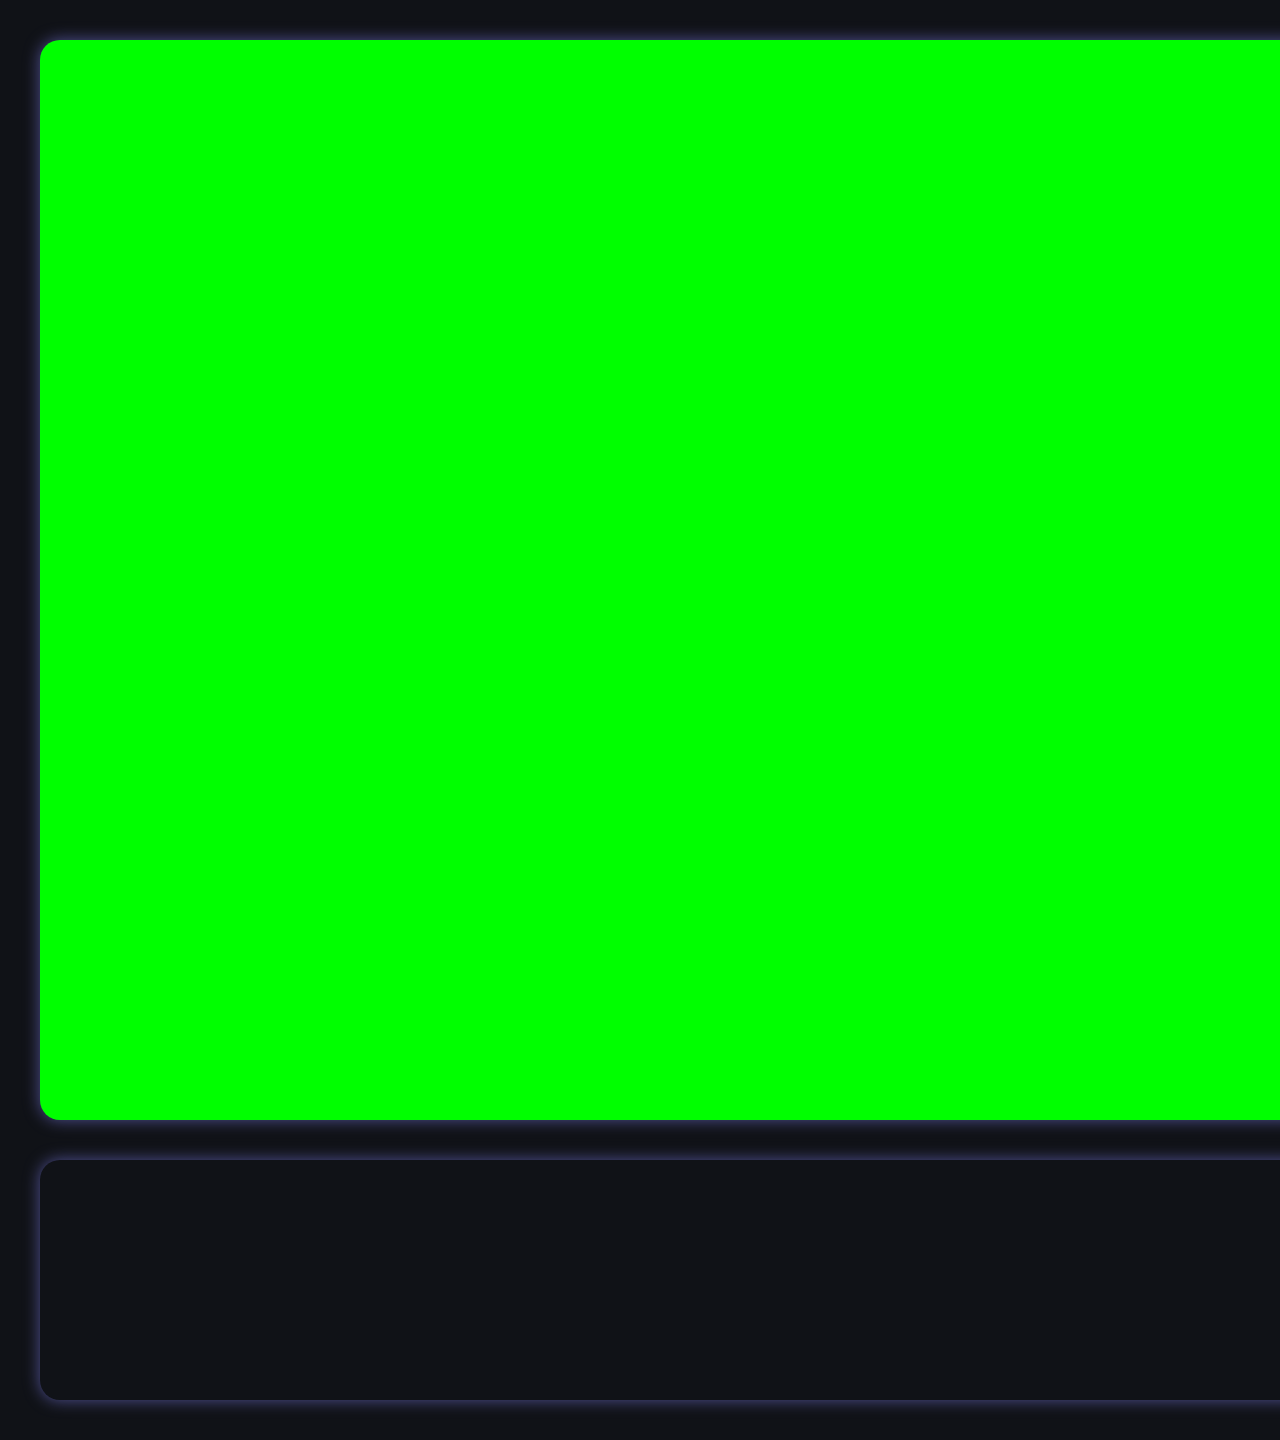
==== stream-screen/index.html @ a80e79aa "Add stream-screen" ====
<!DOCTYPE html>
<html>

<head>
    <meta charset="UTF-8">
    <meta name="viewport" content="width=device-width, initial-scale=1.0">
    <title>OBS Overlay</title>
    <link rel="stylesheet" href="index.css">
    <link rel="preconnect" href="https://fonts.googleapis.com">
    <link rel="preconnect" href="https://fonts.gstatic.com" crossorigin>
    <link href="https://fonts.googleapis.com/css2?family=M+PLUS+Rounded+1c:wght@700&display=swap" rel="stylesheet">
</head>

<body>
    <div id="screen"></div>
    <div id="description" contenteditable="true"></div>
    <div id="comments"></div>
</body>

</html>
---- stream-screen/index.css ----
*,
*:before,
*:after {
  box-sizing: inherit;
}

html {
  box-sizing: border-box;
  font-size: 16px;
}

body {
  margin: 0;
}

img {
  max-width: 100%;
  height: auto;
}

html {
  background: white;
}

body {
  position: relative;
  width: 2560px;
  height: 1440px;
  background: #101217;
}

#screen {
  position: absolute;
  left: 40px;
  top: 40px;
  width: 1920px;
  height: 1080px;
  background: #0f0;
  border-radius: 20px;
  filter: drop-shadow(0 0 8px rgba(136, 136, 255, 0.5333333333));
}

#description {
  position: absolute;
  left: 40px;
  bottom: 40px;
  width: 1920px;
  height: 240px;
  padding: 20px;
  color: white;
  background: #101217;
  border-radius: 20px;
  filter: drop-shadow(0 0 8px rgba(136, 136, 255, 0.5333333333));
  font-size: 48px;
}

#comments {
  position: absolute;
  right: 40px;
  top: 40px;
  width: 520px;
  height: 1080px;
  background: #101217;
  border-radius: 20px;
  filter: drop-shadow(0 0 8px rgba(136, 136, 255, 0.5333333333));
}/*# sourceMappingURL=index.css.map */
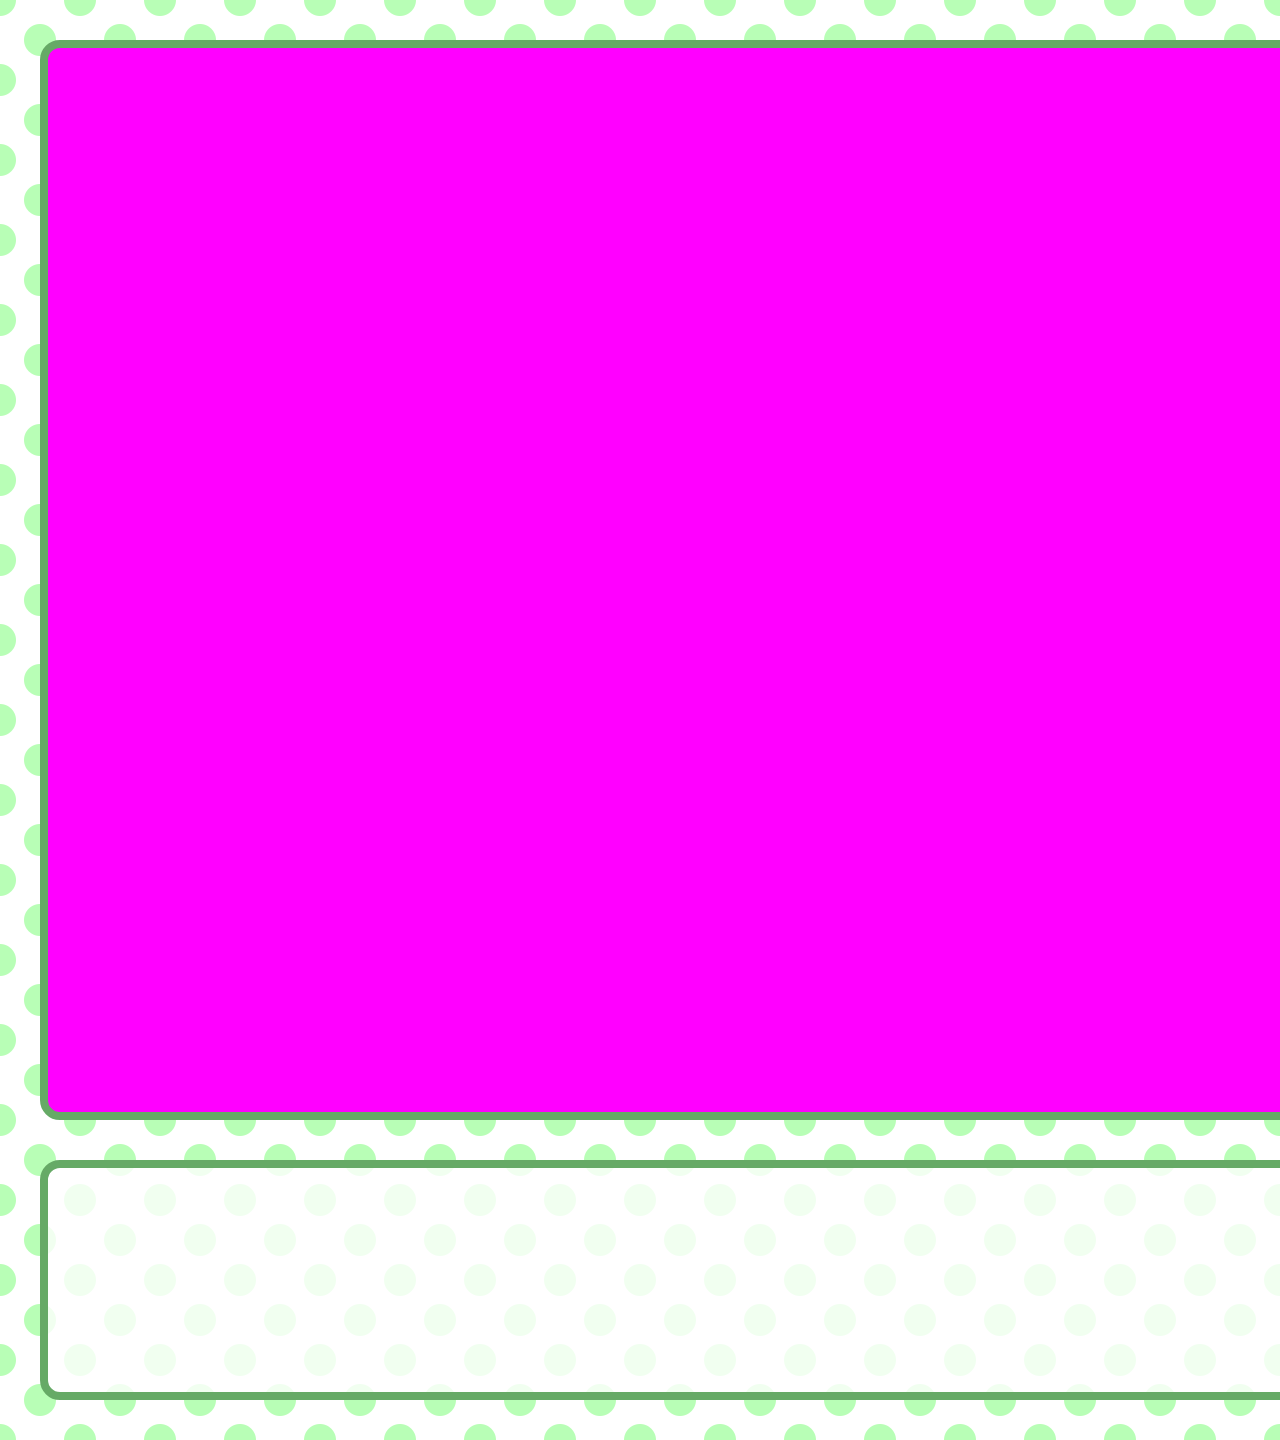
==== commit b9490c2b: "Update stream-screen." ====
--- a/stream-screen/index.html
+++ b/stream-screen/index.html
@@ -12,9 +12,31 @@
 </head>
 
 <body>
-    <div id="screen"></div>
-    <div id="description" contenteditable="true"></div>
-    <div id="comments"></div>
+    <main>
+        <div id="screen"></div>
+        <div id="description" contenteditable="true"></div>
+        <div id="comments"></div>
+        <div id="clock"></div>
+    </main>
+
+    <script>
+        const update_clock = () => {
+            const now = new Date();
+            const hours = `${now.getHours()}`.padStart(2, '0');
+            const minutes = `${now.getMinutes()}`.padStart(2, '0');
+            const clock_element = document.getElementById("clock");
+            clock_element.innerText = `${hours}:${minutes}`;
+        };
+
+        const update = () => {
+            update_clock();
+        };
+
+        document.addEventListener("DOMContentLoaded", () => {
+            update();
+            setInterval(update, 1000);
+        });
+    </script>
 </body>
 
 </html>
--- a/stream-screen/index.css
+++ b/stream-screen/index.css
@@ -26,7 +26,15 @@
   position: relative;
   width: 2560px;
   height: 1440px;
-  background: #101217;
+  background: url(./background.png);
+}
+
+main {
+  width: 100%;
+  height: 100%;
+  font-family: "M PLUS Rounded 1c", sans-serif;
+  font-size: 48px;
+  color: white;
 }
 
 #screen {
@@ -35,9 +43,9 @@
   top: 40px;
   width: 1920px;
   height: 1080px;
-  background: #0f0;
+  background: magenta;
+  border: 8px solid #6a6;
   border-radius: 20px;
-  filter: drop-shadow(0 0 8px rgba(136, 136, 255, 0.5333333333));
 }
 
 #description {
@@ -47,11 +55,10 @@
   width: 1920px;
   height: 240px;
   padding: 20px;
-  color: white;
-  background: #101217;
+  color: black;
+  background: rgba(255, 255, 255, 0.8);
+  border: 8px solid #6a6;
   border-radius: 20px;
-  filter: drop-shadow(0 0 8px rgba(136, 136, 255, 0.5333333333));
-  font-size: 48px;
 }
 
 #comments {
@@ -60,7 +67,25 @@
   top: 40px;
   width: 520px;
   height: 1080px;
-  background: #101217;
+  color: black;
+  background: rgba(255, 255, 255, 0.8);
+  border: 8px solid #6a6;
   border-radius: 20px;
-  filter: drop-shadow(0 0 8px rgba(136, 136, 255, 0.5333333333));
+}
+
+#clock {
+  display: flex;
+  align-items: center;
+  justify-content: center;
+  position: absolute;
+  right: 40px;
+  bottom: 40px;
+  width: 520px;
+  height: 240px;
+  padding: 20px;
+  color: black;
+  background: rgba(255, 255, 255, 0.8);
+  border: 8px solid #6a6;
+  border-radius: 20px;
+  font-size: 120px;
 }/*# sourceMappingURL=index.css.map */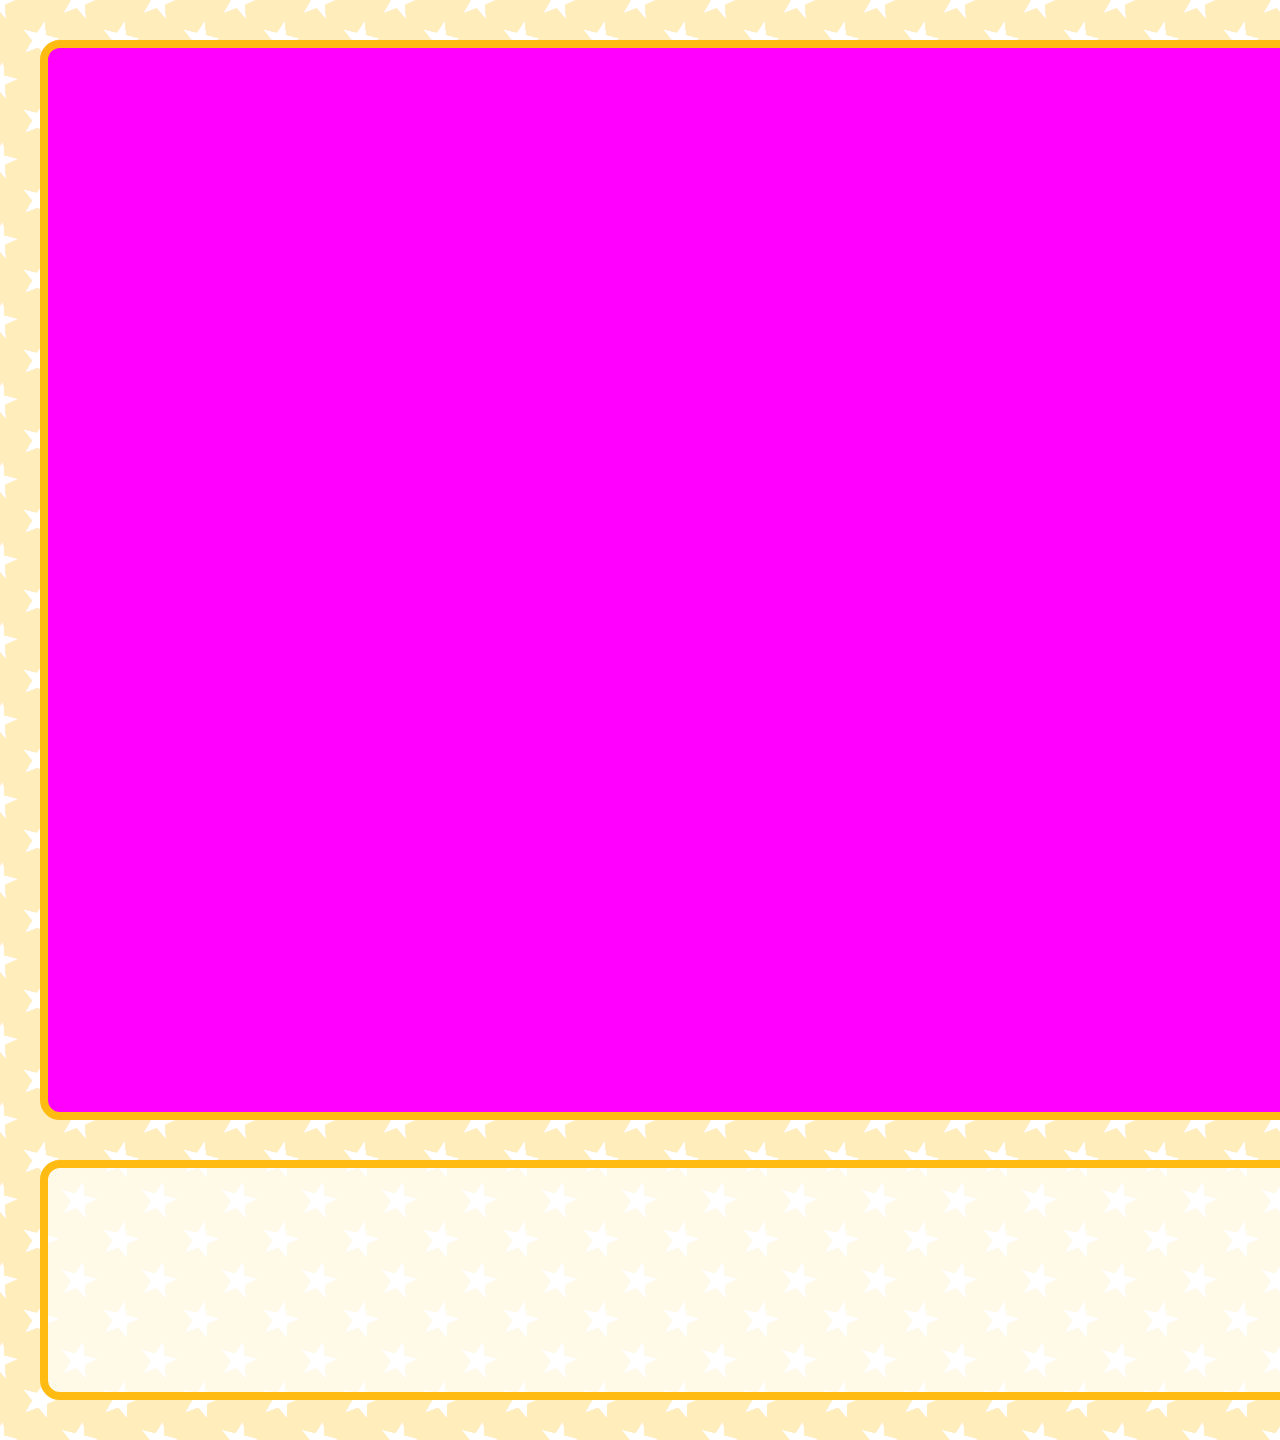
==== commit ff5dc1fd: "Replace contenteditable to prompt." ====
--- a/stream-screen/index.html
+++ b/stream-screen/index.html
@@ -14,7 +14,7 @@
 <body>
     <main>
         <div id="screen"></div>
-        <div id="description" contenteditable="true"></div>
+        <div id="description"></div>
         <div id="comments"></div>
         <div id="clock"></div>
     </main>
@@ -24,18 +24,37 @@
             const now = new Date();
             const hours = `${now.getHours()}`.padStart(2, '0');
             const minutes = `${now.getMinutes()}`.padStart(2, '0');
-            const clock_element = document.getElementById("clock");
-            clock_element.innerText = `${hours}:${minutes}`;
+            const clock = document.getElementById("clock");
+            clock.innerText = `${hours}:${minutes}`;
         };
 
-        const update = () => {
+        const init_clock = () => {
             update_clock();
+            setInterval(update_clock, 1000);
         };
 
-        document.addEventListener("DOMContentLoaded", () => {
-            update();
-            setInterval(update, 1000);
-        });
+        const update_description = () => {
+            const description = document.getElementById("description");
+            const result = prompt("Change description", localStorage.getItem("description") ?? "");
+            if (result !== null) {
+                const tmp = result.replace("\\n", "\n")
+                description.innerText = tmp;
+                localStorage.setItem("description", tmp);
+            }
+        };
+
+        const init_description = () => {
+            const description = document.getElementById("description");
+            description.addEventListener("click", update_description);
+            description.innerText = localStorage.getItem("description") ?? "";
+        };
+
+        const main = () => {
+            init_clock();
+            init_description();
+        };
+
+        document.addEventListener("DOMContentLoaded", main);
     </script>
 </body>
 
--- a/stream-screen/index.css
+++ b/stream-screen/index.css
@@ -1,3 +1,9 @@
+:root {
+  --key: #F0F;
+  --primary: #FB1;
+  --secondary: #FEB;
+}
+
 *,
 *:before,
 *:after {
@@ -19,73 +25,64 @@
 }
 
 html {
-  background: white;
+  background: #000;
 }
 
 body {
   position: relative;
   width: 2560px;
   height: 1440px;
-  background: url(./background.png);
+  background: var(--secondary) url(./background.png);
+  background-blend-mode: lighten;
 }
 
 main {
   width: 100%;
   height: 100%;
+  color: #FFF;
   font-family: "M PLUS Rounded 1c", sans-serif;
   font-size: 48px;
-  color: white;
+}
+
+main > div {
+  position: absolute;
+  color: #000;
+  background: rgba(255, 255, 255, 0.6666666667);
+  border: 8px solid var(--primary);
+  border-radius: 20px;
 }
 
 #screen {
-  position: absolute;
   left: 40px;
   top: 40px;
   width: 1920px;
   height: 1080px;
-  background: magenta;
-  border: 8px solid #6a6;
-  border-radius: 20px;
+  background: var(--key);
 }
 
 #description {
-  position: absolute;
   left: 40px;
   bottom: 40px;
   width: 1920px;
   height: 240px;
   padding: 20px;
-  color: black;
-  background: rgba(255, 255, 255, 0.8);
-  border: 8px solid #6a6;
-  border-radius: 20px;
 }
 
 #comments {
-  position: absolute;
   right: 40px;
   top: 40px;
   width: 520px;
   height: 1080px;
-  color: black;
-  background: rgba(255, 255, 255, 0.8);
-  border: 8px solid #6a6;
-  border-radius: 20px;
 }
 
 #clock {
-  display: flex;
-  align-items: center;
-  justify-content: center;
-  position: absolute;
   right: 40px;
   bottom: 40px;
   width: 520px;
   height: 240px;
   padding: 20px;
-  color: black;
-  background: rgba(255, 255, 255, 0.8);
-  border: 8px solid #6a6;
-  border-radius: 20px;
+  display: flex;
+  align-items: center;
+  justify-content: center;
   font-size: 120px;
 }/*# sourceMappingURL=index.css.map */